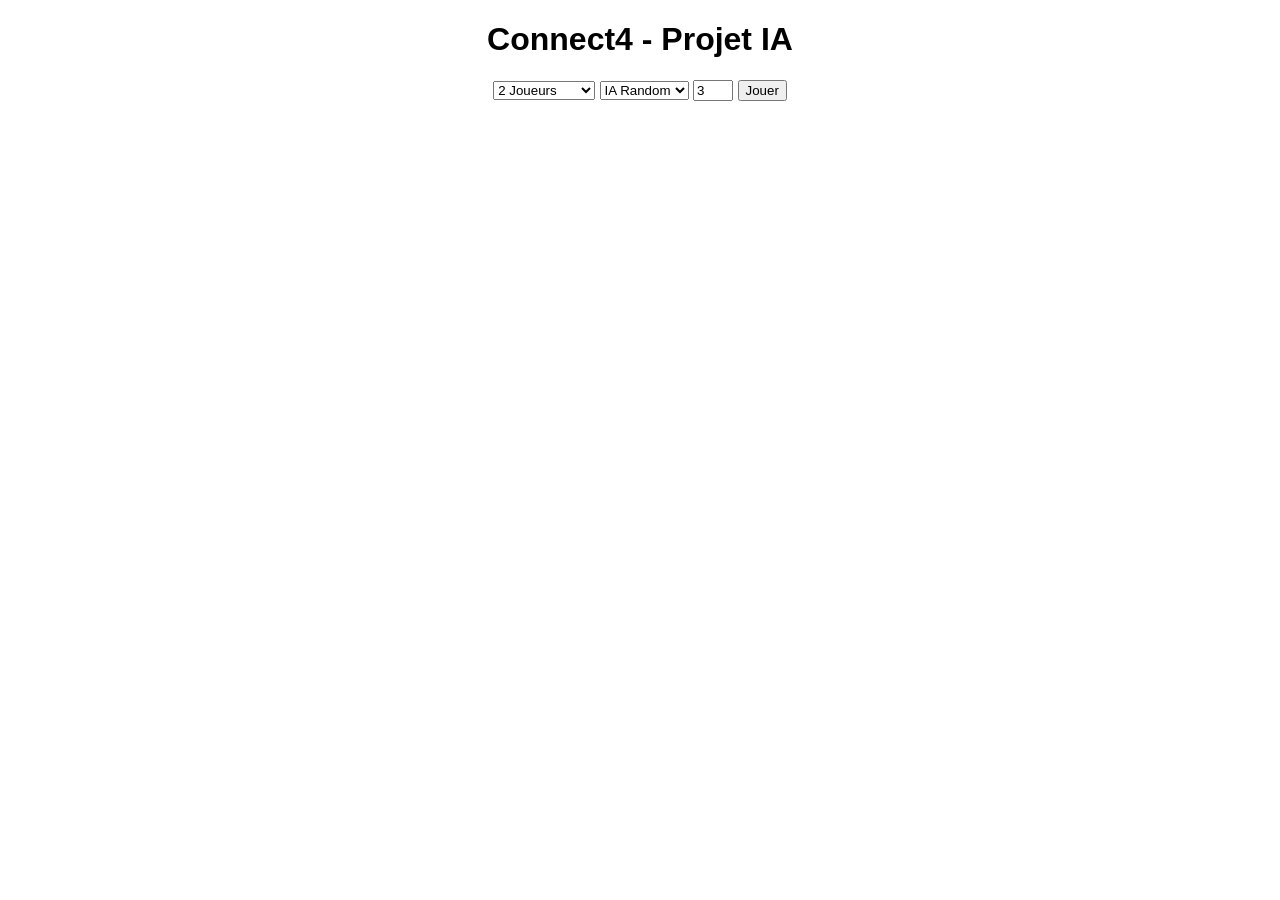
==== webapp/templates/index.html @ db8cc28f "rename dossier vers nouveau_nom_dossier" ====
<!DOCTYPE html>
<html>
<head>
    <title>Connect4</title>
</head>
<body style="text-align:center; font-family:Arial;">

<h1>Connect4 - Projet IA</h1>

<form id="configForm">
    <select id="mode">
        <option value="2players">2 Joueurs</option>
        <option value="human_vs_ai">Humain vs IA</option>
        <option value="ai_vs_ai">IA vs IA</option>
    </select>

    <select id="ai_type">
        <option value="random">IA Random</option>
        <option value="minimax">IA Minimax</option>
    </select>

    <input type="number" id="depth" value="3" min="1" max="6">

    <button type="button" onclick="startGame()">Jouer</button>
</form>

<script>
function startGame() {

    fetch("/set_mode", {
        method:"POST",
        headers:{"Content-Type":"application/json"},
        body:JSON.stringify({
            mode:document.getElementById("mode").value,
            ai_type:document.getElementById("ai_type").value,
            depth:document.getElementById("depth").value
        })
    }).then(()=>{
        window.location="/play";
    });
}
</script>

</body>
</html>
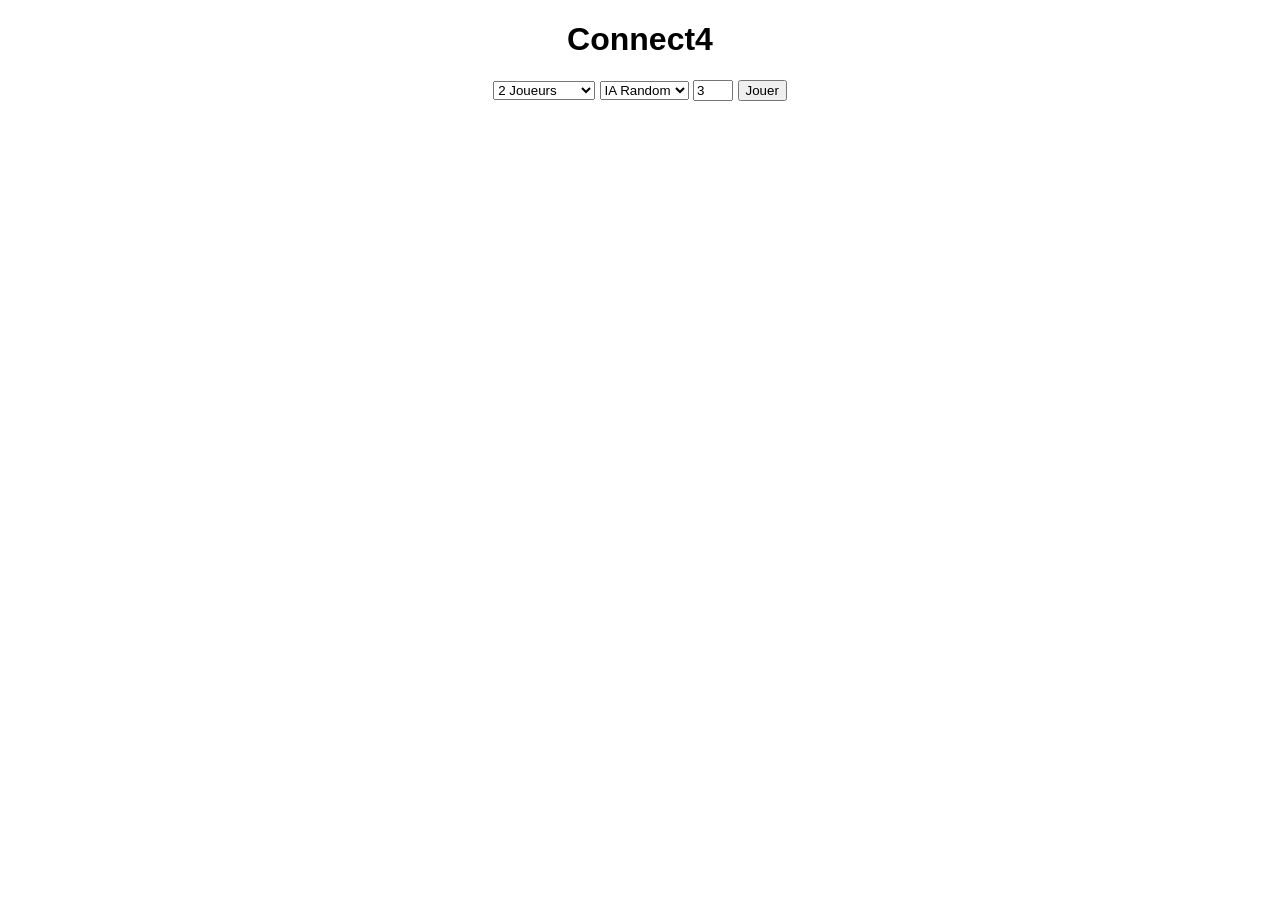
==== commit f393e5b9: "FINAL" ====
--- a/webapp/templates/index.html
+++ b/webapp/templates/index.html
@@ -5,7 +5,7 @@
 </head>
 <body style="text-align:center; font-family:Arial;">
 
-<h1>Connect4 - Projet IA</h1>
+<h1>Connect4 </h1>
 
 <form id="configForm">
     <select id="mode">
@@ -49,4 +49,3 @@
 
 
 
-
